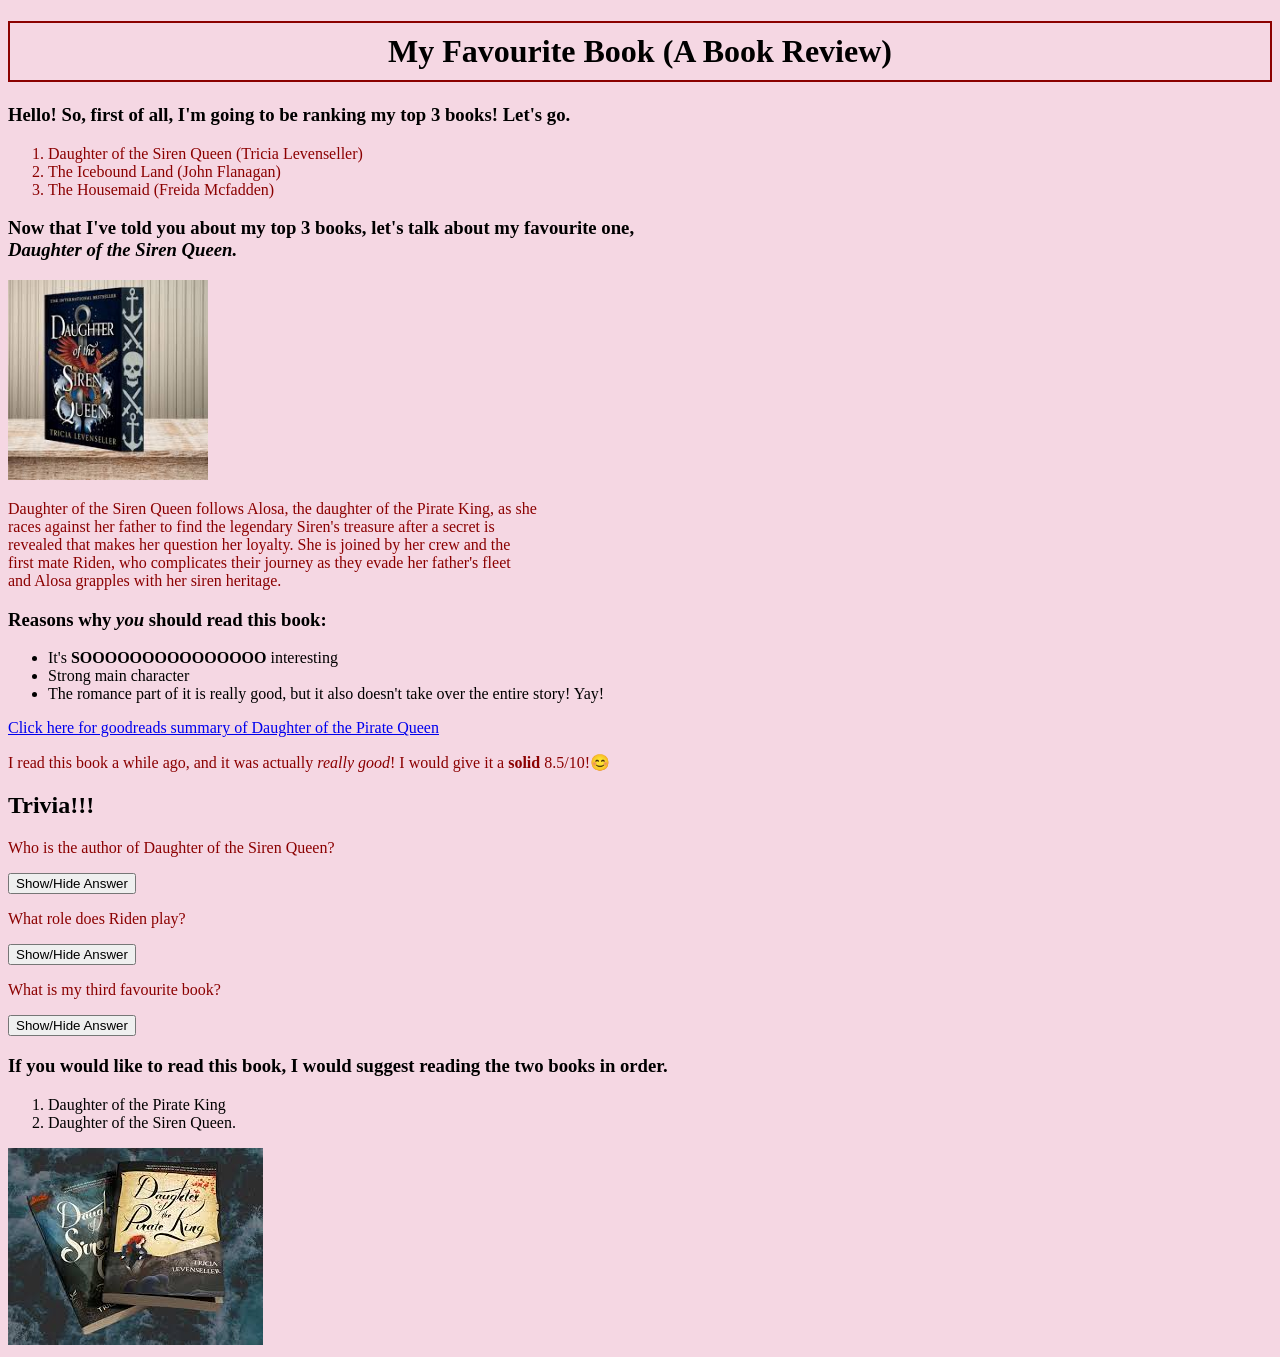
==== index.html @ 56c870d6 "Update index.html" ====
<!DOCTYPE html>
<html lang="en">
<head>
    <meta charset="UTF-8">
    <meta name="viewport" content="width=device-width, initial-scale=1.0">
    <link rel="stylesheet" href="style.css">
    <title>My Favourite Book Webpage</title>
</head>
<body>
    <h1>My Favourite Book (A Book Review)</h1>
    <h3>Hello! So, first of all, I'm going to be ranking my <b>top 3 books!</b> Let's go.</h3>
    <ol id="list-of-fav-books">
        <li>Daughter of the Siren Queen (Tricia Levenseller)</li>
        <li>The Icebound Land (John Flanagan)</li>
        <li>The Housemaid (Freida Mcfadden)</li>
    </ol>
    <h3>Now that I've told you about my top 3 books, let's talk about my favourite one,<br>
        <em>Daughter of the Siren Queen.</em></h3>  
 <div class="marquee">
  <img src="Book pic 2.jfif" alt="Daughter of the Siren Queen book cover page">
</div>
    <p>Daughter of the Siren Queen follows Alosa, the daughter of the Pirate King, as she<br>
        races against her father to find the legendary Siren's treasure after a secret is<br>
        revealed that makes her question her loyalty. She is joined by her crew and the <br>
        first mate Riden, who complicates their journey as they evade her father's fleet <br>
        and Alosa grapples with her siren heritage.</p>
     <h3>Reasons why <em>you</em> should read this book:</h3>
      <ul><li>It's <b>SOOOOOOOOOOOOOOO</b> interesting</li>
          <li>Strong main character</li>
          <li>The romance part of it is really good, but it also doesn't take over the entire story! Yay!</li></ul>
     <a href="https://www.goodreads.com/book/show/36682619-daughter-of-the-siren-queen">Click here for goodreads summary of Daughter of the Pirate Queen</a>
     <p>I read this book a while ago, and it was actually <em>really good</em>! I would give it a <strong>solid</strong> 8.5/10!😊</p>
  <Section><h2>Trivia!!!</h2>
      <p>Who is the author of Daughter of the Siren Queen?</p>
     <button onclick="var a = document.getElementById('a1');
      a.style.display = (a.style.display === 'none') ? 'inline' : 'none';">
      Show/Hide Answer
    </button>
    <span id="a1" class="answer" style="display:none; color:green;">
      Tricia Levenseller
    </span>
<p>What role does Riden play?</p>
     <button onclick="var a = document.getElementById('a2');
      a.style.display = (a.style.display === 'none') ? 'inline' : 'none';">
      Show/Hide Answer
    </button>
    <span id="a2" class="answer" style="display:none; color:green;">
      Riden is the first mate.
    </span>
    <p>What is my third favourite book?</p>
     <button onclick="var a = document.getElementById('a3');
      a.style.display = (a.style.display === 'none') ? 'inline' : 'none';">
      Show/Hide Answer
    </button>
    <span id="a3" class="answer" style="display:none; color:green;">
      The Housemaid (Freida Mcfadden)
    </span></Section>

    <h3>If you would like to read this book, I would suggest reading the two books in order.</h3>
    <p><ol><li>Daughter of the Pirate King</li><li>Daughter of the Siren Queen.</li></ol></p>
    <img src="daughter-of-siren-queen-series.jpg" alt="Daughter of the Pirate King duology">
</body>
</html>
---- style.css ----
/* Change the background of the entire visible page */
body {
    background-color: #f5d7e3; /* Light pink */
}

/* Style for all paragraphs */
p {
    color: darkred;
    font-size: 16px;
    font-family: 'Times New Roman', serif;
}

/* Style for the main heading */
h1 {
    text-align: center; /* Puts the heading in the middle */
    border: 2px solid darkred; /* Adds an red border around the heading */
    padding: 10px; /* Adds space inside the border */
}
#list-of-fav-books {
        color: darkred;
        font-size: 16px;
        font-family: 'Times New Roman', serif;
}
.hidden-content {
  display: none;
}

/* Show the content when the sibling checkbox is checked */
input[type="checkbox"]:checked + label + .hidden-content {
  display: block;
}

/* Optional: style the button */
.toggle-button {
  cursor: pointer;
  padding: 3px 10px;
  background-color: #ff0000a4;
  color: rgb(255, 255, 255);
  border-radius: 1px;
}


.toggle-button {
  cursor: pointer;
  padding: 3px 10px;
  background-color: #ff0000a4;
  color: rgb(255, 255, 255);
  border-radius: 1px;
}

.marquee {
  width: 100%;
  overflow: hidden;
  white-space: nowrap;
}

.marquee img {
  display: inline-block;
  width: 200px; /* adjust size if you want */
  animation: scroll-left 5s linear infinite;
}

@keyframes scroll-left {
  from {
    transform: translateX(100%);
  }
  to {
    transform: translateX(-100%);
  }
}
.marquee img:hover {
  animation-play-state: paused;
}
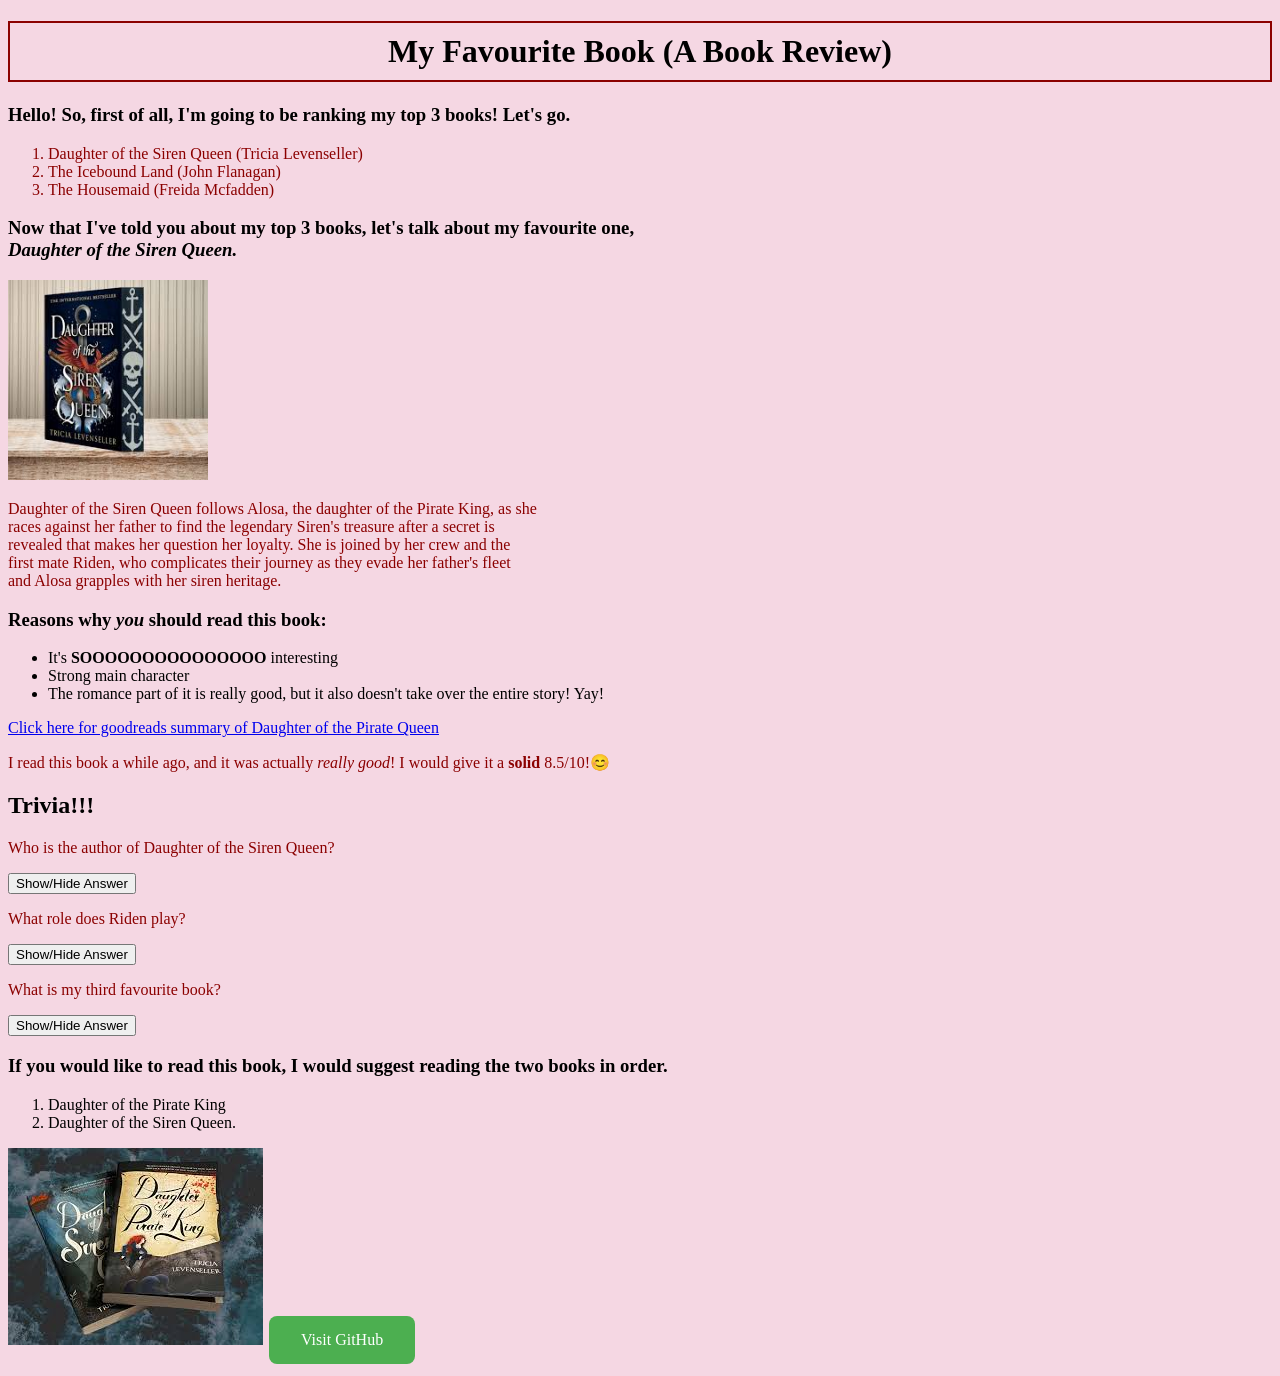
==== commit 4f420122: "Update index.html" ====
--- a/index.html
+++ b/index.html
@@ -59,5 +59,23 @@
     <h3>If you would like to read this book, I would suggest reading the two books in order.</h3>
     <p><ol><li>Daughter of the Pirate King</li><li>Daughter of the Siren Queen.</li></ol></p>
     <img src="daughter-of-siren-queen-series.jpg" alt="Daughter of the Pirate King duology">
+
+    <a href="https://github.com" class="button">Visit GitHub</a>
+
+<style>
+.button {
+  background-color: #4CAF50; /* Green */
+  border: none;
+  color: white;
+  padding: 15px 32px;
+  text-align: center;
+  text-decoration: none;
+  display: inline-block;
+  font-size: 16px;
+  margin: 4px 2px;
+  cursor: pointer;
+  border-radius: 8px;
+}
+</style>
 </body>
 </html>
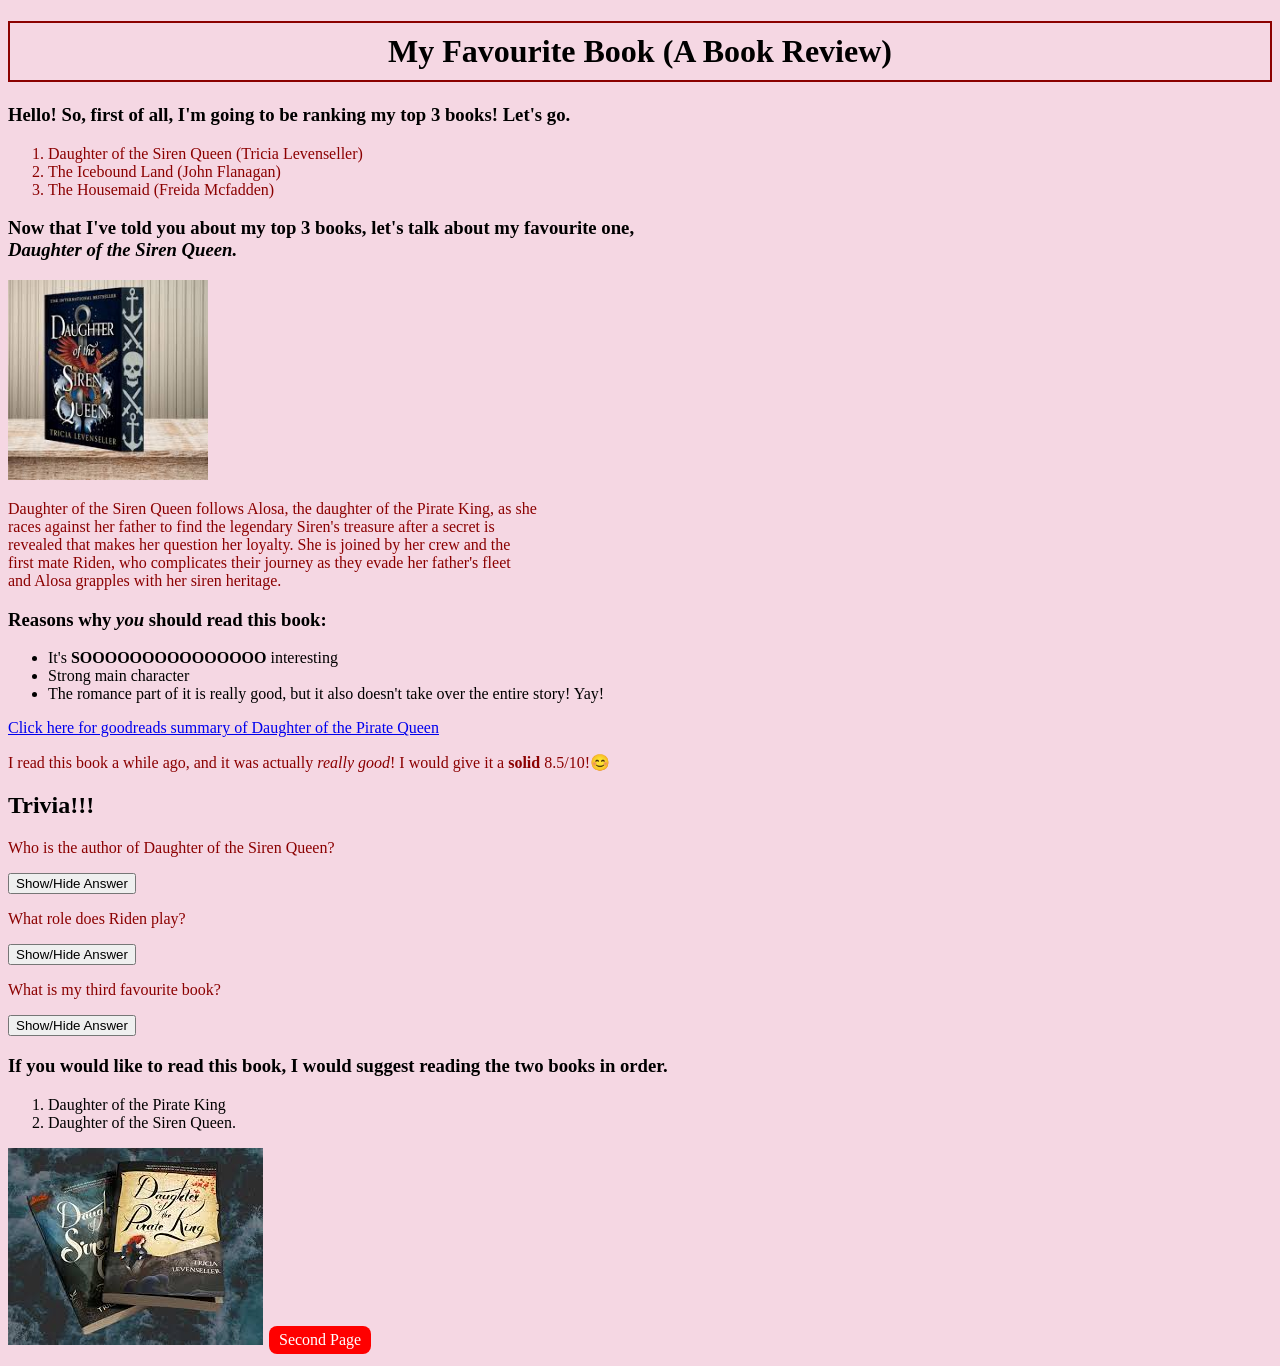
==== commit 0f68b812: "Update index.html" ====
--- a/index.html
+++ b/index.html
@@ -60,14 +60,14 @@
     <p><ol><li>Daughter of the Pirate King</li><li>Daughter of the Siren Queen.</li></ol></p>
     <img src="daughter-of-siren-queen-series.jpg" alt="Daughter of the Pirate King duology">
 
-    <a href="https://github.com" class="button">Visit GitHub</a>
+    <a href="https://sk101075-max.github.io/Sahasra.K-7F/new.html" class="button">Second Page</a>
 
 <style>
 .button {
-  background-color: #4CAF50; /* Green */
+  background-color: #FF0000; /* red */
   border: none;
   color: white;
-  padding: 15px 32px;
+  padding: 5px 10px;
   text-align: center;
   text-decoration: none;
   display: inline-block;
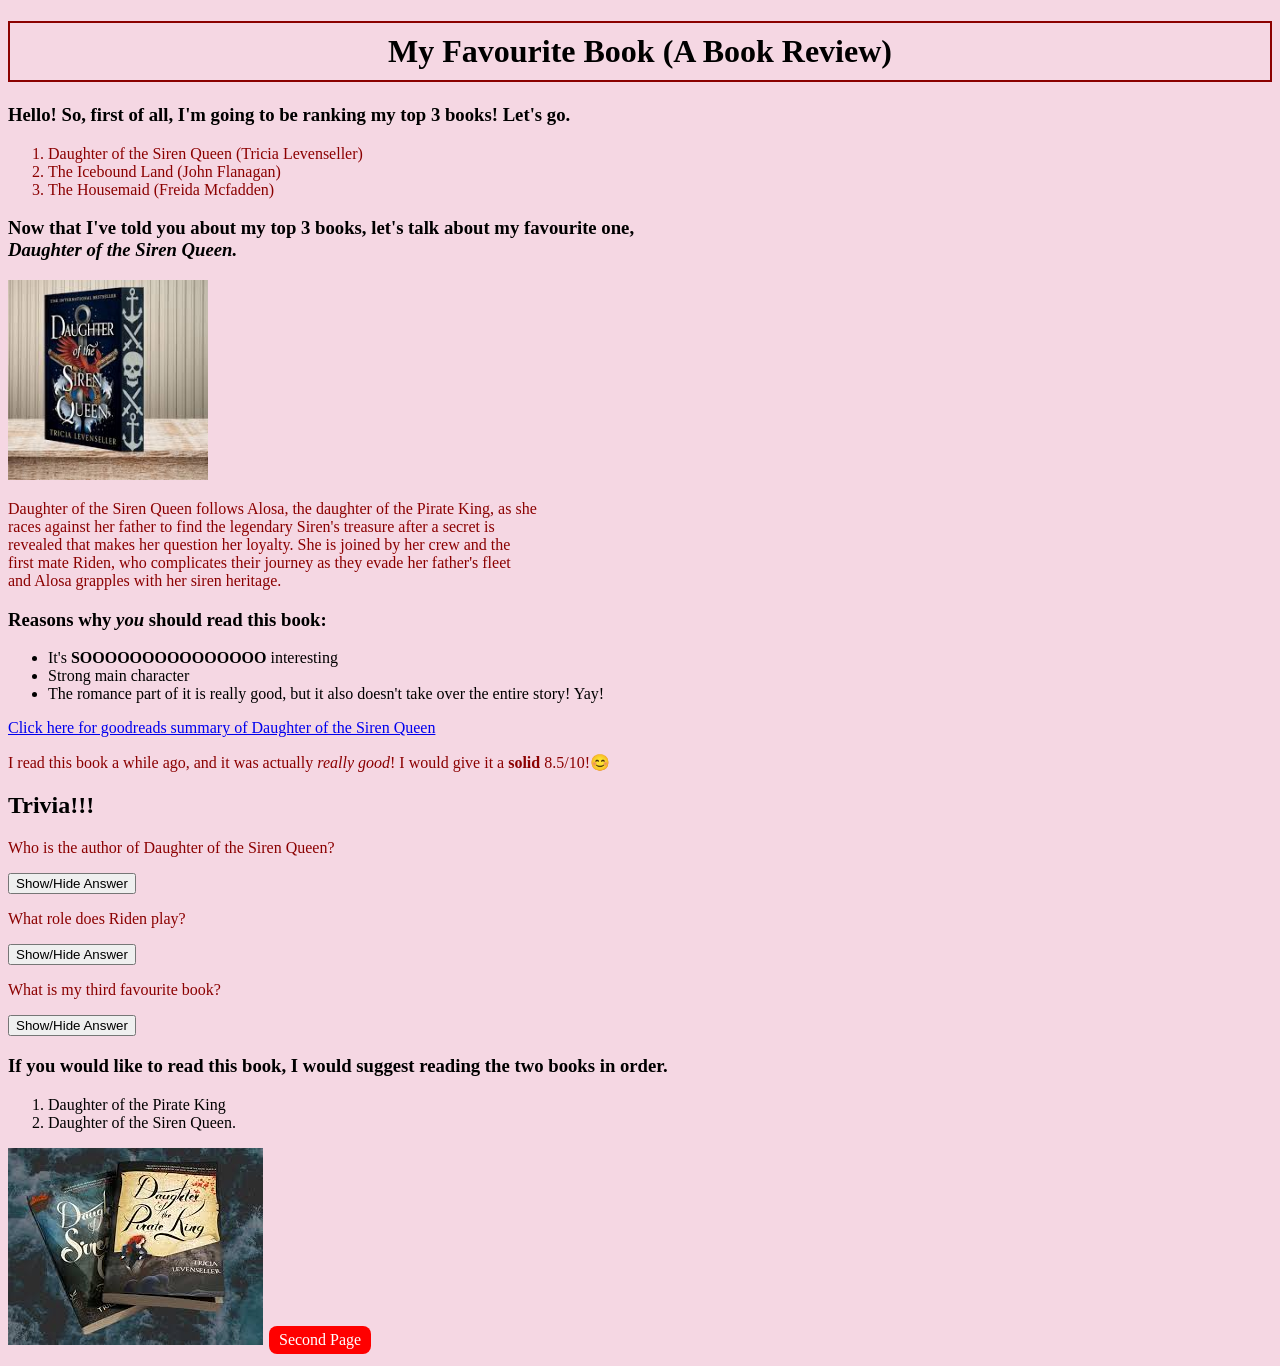
==== commit 1e8f5cc1: "Correct book title in Goodreads link" ====
--- a/index.html
+++ b/index.html
@@ -5,6 +5,12 @@
     <meta name="viewport" content="width=device-width, initial-scale=1.0">
     <link rel="stylesheet" href="style.css">
     <title>My Favourite Book Webpage</title>
+    <script>
+        function toggleText(elementName) {
+            var a = document.getElementById(elementName);
+            a.style.display = (a.style.display === 'none') ? 'inline' : 'none';
+        }
+    </script>
 </head>
 <body>
     <h1>My Favourite Book (A Book Review)</h1>
@@ -28,31 +34,28 @@
       <ul><li>It's <b>SOOOOOOOOOOOOOOO</b> interesting</li>
           <li>Strong main character</li>
           <li>The romance part of it is really good, but it also doesn't take over the entire story! Yay!</li></ul>
-     <a href="https://www.goodreads.com/book/show/36682619-daughter-of-the-siren-queen">Click here for goodreads summary of Daughter of the Pirate Queen</a>
+     <a href="https://www.goodreads.com/book/show/36682619-daughter-of-the-siren-queen">Click here for goodreads summary of Daughter of the Siren Queen</a>
      <p>I read this book a while ago, and it was actually <em>really good</em>! I would give it a <strong>solid</strong> 8.5/10!😊</p>
   <Section><h2>Trivia!!!</h2>
       <p>Who is the author of Daughter of the Siren Queen?</p>
-     <button onclick="var a = document.getElementById('a1');
-      a.style.display = (a.style.display === 'none') ? 'inline' : 'none';">
+     <button onclick="toggleText('a1')">
       Show/Hide Answer
     </button>
     <span id="a1" class="answer" style="display:none; color:green;">
       Tricia Levenseller
     </span>
 <p>What role does Riden play?</p>
-     <button onclick="var a = document.getElementById('a2');
-      a.style.display = (a.style.display === 'none') ? 'inline' : 'none';">
+     <button onclick="toggleText('a2')">
       Show/Hide Answer
     </button>
     <span id="a2" class="answer" style="display:none; color:green;">
       Riden is the first mate.
     </span>
     <p>What is my third favourite book?</p>
-     <button onclick="var a = document.getElementById('a3');
-      a.style.display = (a.style.display === 'none') ? 'inline' : 'none';">
+     <button onclick="toggleText('a3')">
       Show/Hide Answer
     </button>
-    <span id="a3" class="answer" style="display:none; color:green;">
+    <span id="a3" class="answer" style="display:none; color:green;">    
       The Housemaid (Freida Mcfadden)
     </span></Section>
 
@@ -60,6 +63,11 @@
     <p><ol><li>Daughter of the Pirate King</li><li>Daughter of the Siren Queen.</li></ol></p>
     <img src="daughter-of-siren-queen-series.jpg" alt="Daughter of the Pirate King duology">
 
+    
+    
+    
+    
+    
     <a href="https://sk101075-max.github.io/Sahasra.K-7F/new.html" class="button">Second Page</a>
 
 <style>
